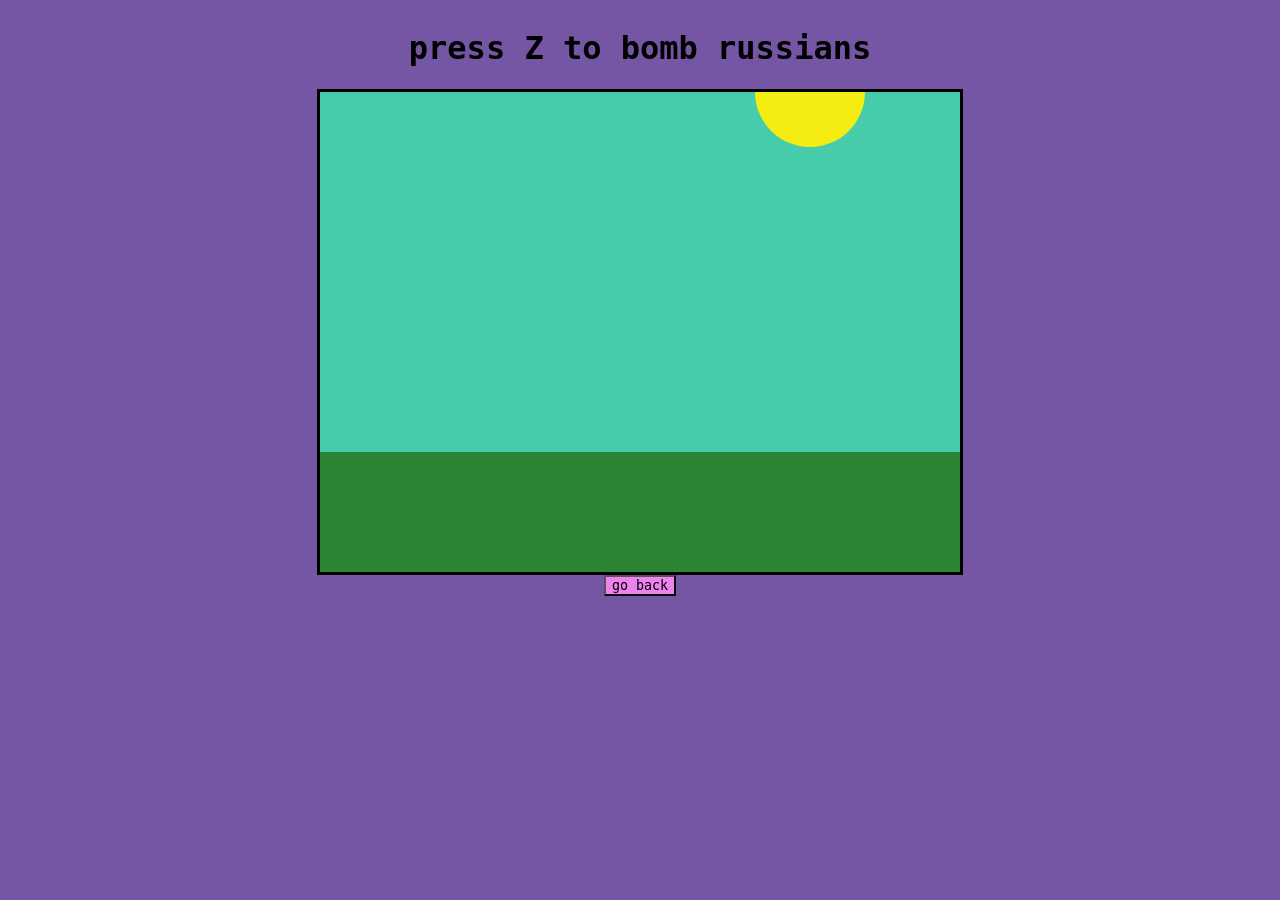
==== 2nd_semester/Lab6/canvas/block4.htm @ 7a758e6d "done lab6" ====
<!doctype html>
<html lang="en-US">

<head>
  <meta charset="utf-8" />
  <title>Block4</title>
  <link rel="stylesheet" href="style.css">
</head>

<body>

  <div class="touch_some_grass">
    <h1>press Z to bomb russians</h1>
    <canvas id="block" width="640" height="480"></canvas>
  </div>

  <div class="btns">
    <a href="index.htm">
      <button>go back</button>
    </a>
  </div>
  <script>
    const canvas = document.getElementById('block')
    const gl = canvas.getContext('2d')

    const radius = 20
    const gravity = 1
    const initialVelocityX = 2
    let x, y, velocityX, velocityY
    let isAnimating = false

    const rectX = (canvas.width) / 2 - 100
    const rectY = (canvas.height) / 2 - 100
    const fallingPoint = canvas.height * 0.9

    let bombImage = new Image()
    let explosionImage = new Image()
    bombImage.src = "/assets/bomb.png"
    explosionImage.src = "/assets/boom2.png"

    function initializeBomb() {
      x = canvas.width / 2
      y = canvas.height / 2 + 40
      velocityX = initialVelocityX
      velocityY = 0
    }

    function drawPlane() {
      let boeing = new Image()
      boeing.src = "/assets/combat_plane.png"
      let smoke = new Image()

      smoke.src = "/assets/smoke.png"
      boeing.onload = function () {
        gl.drawImage(smoke, -50, rectY)
        gl.drawImage(boeing, rectX, rectY)
      }

      gl.drawImage(smoke, -50, rectY)
      gl.drawImage(boeing, rectX, rectY)
    }

    function drawBomb() {
      gl.drawImage(bombImage, x - radius, y - radius, radius * 2, radius * 2)
    }

    function drawExplosion() {
      gl.drawImage(explosionImage, x - radius, y - radius, radius * 2, radius * 3)
    }

    function drawSky() {
      gl.fillStyle = '#47CCAB'
      gl.fillRect(0, 0, canvas.width, canvas.height * 0.75)
    }


    function drawSun() {
      gl.fillStyle = "#F5ED11"
      gl.beginPath()
      gl.arc(490, 0, 55, 0, Math.PI * 2)
      gl.fill()
    }

    function drawGround() {
      gl.fillStyle = '#2C8533'
      gl.fillRect(0, canvas.height, canvas.width, -canvas.height * 0.25)
    }

    function update() {
      if (y + radius < fallingPoint) {
        velocityY += gravity
        x += velocityX * 3
        y += velocityY
      } else if (x + radius > 0) {
        y = fallingPoint - radius
        velocityY = 0
        velocityX = -10
        x += velocityX
      } else {
        isAnimating = false
        return
      }
      gl.clearRect(0, 0, canvas.width, canvas.height)
      drawGround()
      drawSky()
      drawSun()
      drawPlane()
      if (y + radius < fallingPoint) {
        drawBomb()
      } else {
        drawExplosion()
      }

      requestAnimationFrame(update)
    }

    document.addEventListener('keydown', (event) => {
      if ((event.key === 'z' || event.key === 'Z' || event.key === 'я' || event.key === 'Я') && !isAnimating) {
        isAnimating = true
        initializeBomb()
        update()
      }
    })

    initializeBomb()
    gl.clearRect(0, 0, canvas.width, canvas.height)
    drawGround()
    drawSky()
    drawSun()
    drawPlane()
    drawSmoke()
  </script>
</body>

</html>
---- 2nd_semester/Lab6/canvas/style.css ----
@font-face {
  font-family: 'JetBrains Mono';
  src: url('fonts/JetBrainsMono-Regular.ttf') format('truetype');
  font-weight: normal;
  font-style: normal;
}

a {
  text-decoration: none;
  color: inherit;
}

button {
  cursor: pointer;
  font-family: 'JetBrains Mono', monospace;
  background-color: violet
}
body {
  background-color: #7556a4;
}
.touch_some_grass {
  background-color: #7556a4;
  font-family: 'JetBrains Mono', monospace;
  display: flex;
  flex-direction: column;
  justify-content: center;
  align-items: center;
  margin: 0;
}

.btns {
  display: flex;
  flex-direction: row;
  justify-content: center;
  align-items: center;
}

canvas {
  border: 3px solid black;
}

span {
  flex-direction: column;
  align-items: center;
  flex-direction: row;
  margin-right: 10px;
}
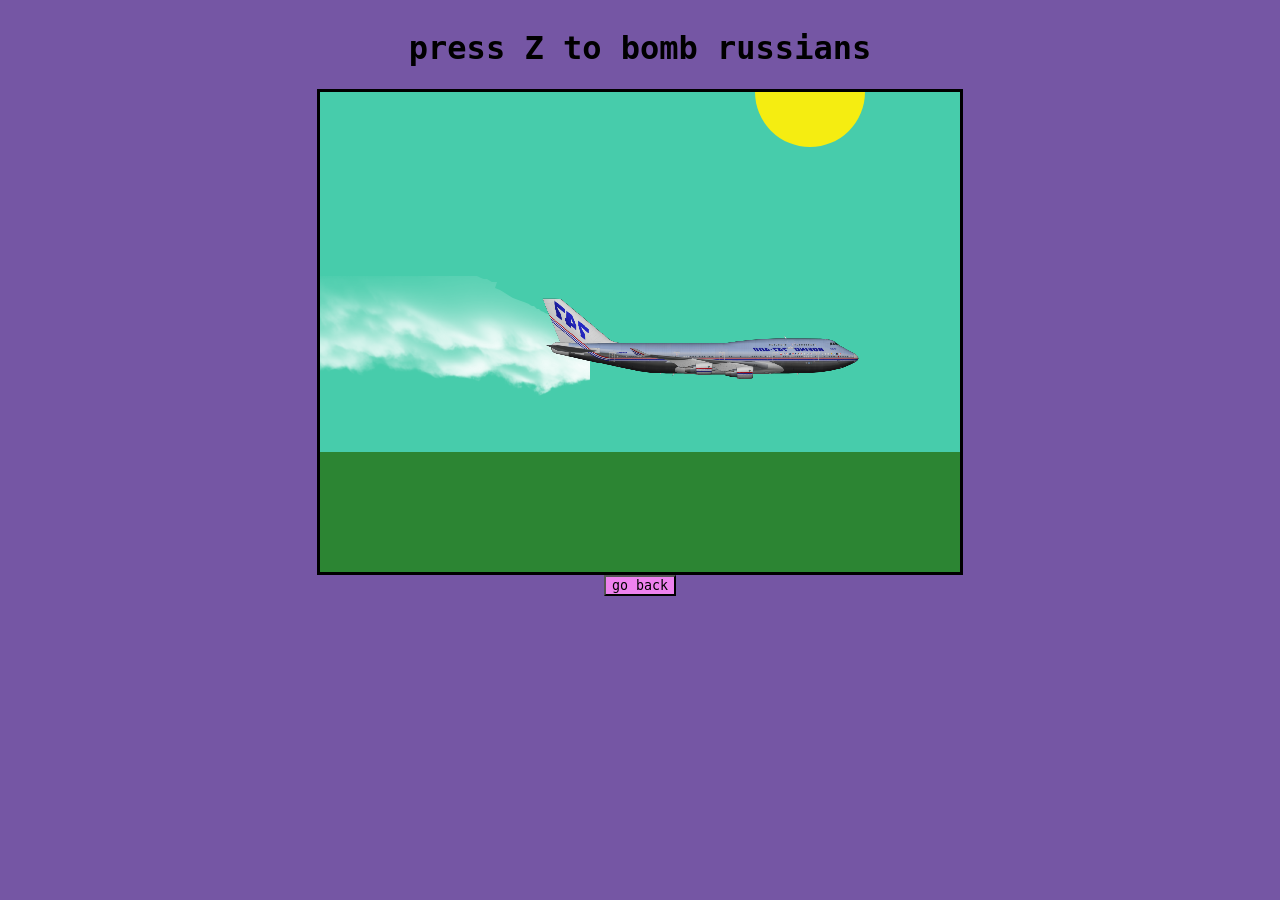
==== commit 6545562e: "cloiiud" ====
--- a/2nd_semester/Lab6/canvas/block4.htm
+++ b/2nd_semester/Lab6/canvas/block4.htm
@@ -35,8 +35,8 @@
 
     let bombImage = new Image()
     let explosionImage = new Image()
-    bombImage.src = "/assets/bomb.png"
-    explosionImage.src = "/assets/boom2.png"
+    bombImage.src = "./assets/bomb.png"
+    explosionImage.src = "./assets/boom2.png"
 
     function initializeBomb() {
       x = canvas.width / 2
@@ -47,10 +47,10 @@
 
     function drawPlane() {
       let boeing = new Image()
-      boeing.src = "/assets/combat_plane.png"
+      boeing.src = "./assets/combat_plane.png"
       let smoke = new Image()
 
-      smoke.src = "/assets/smoke.png"
+      smoke.src = "./assets/smoke.png"
       boeing.onload = function () {
         gl.drawImage(smoke, -50, rectY)
         gl.drawImage(boeing, rectX, rectY)
